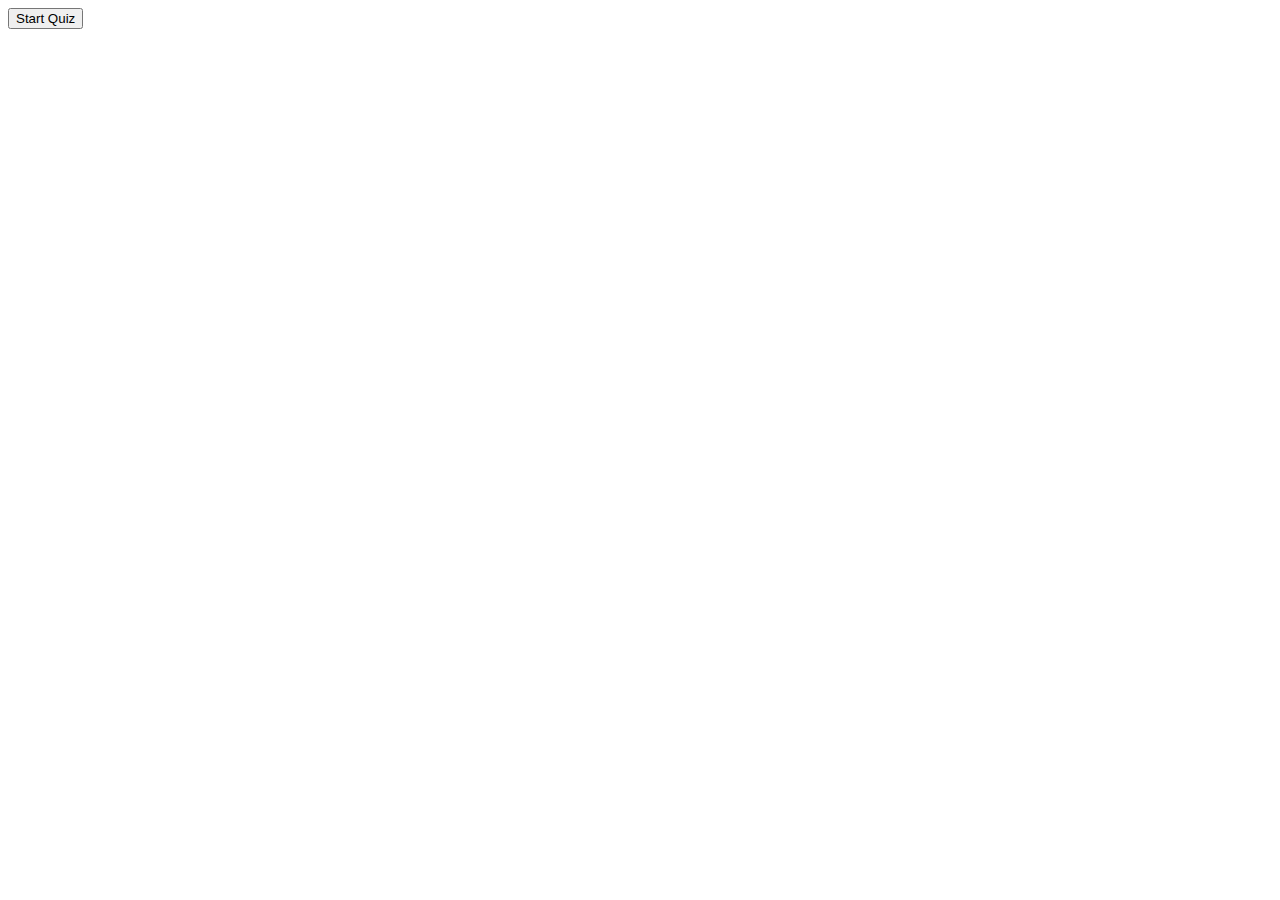
==== proje quiz-app/index.html @ 9001a268 "quiz constructor" ====
<!DOCTYPE html>
<html lang="tr">
<head>
    <meta charset="UTF-8">
    <meta http-equiv="X-UA-Compatible" content="IE=edge">
    <meta name="viewport" content="width=device-width, initial-scale=1.0">
    <title>Document</title>
</head>
<body>
    
    <button class="btn-start">Start Quiz</button>

    <script src="script.js"></script>
</body>
</html>
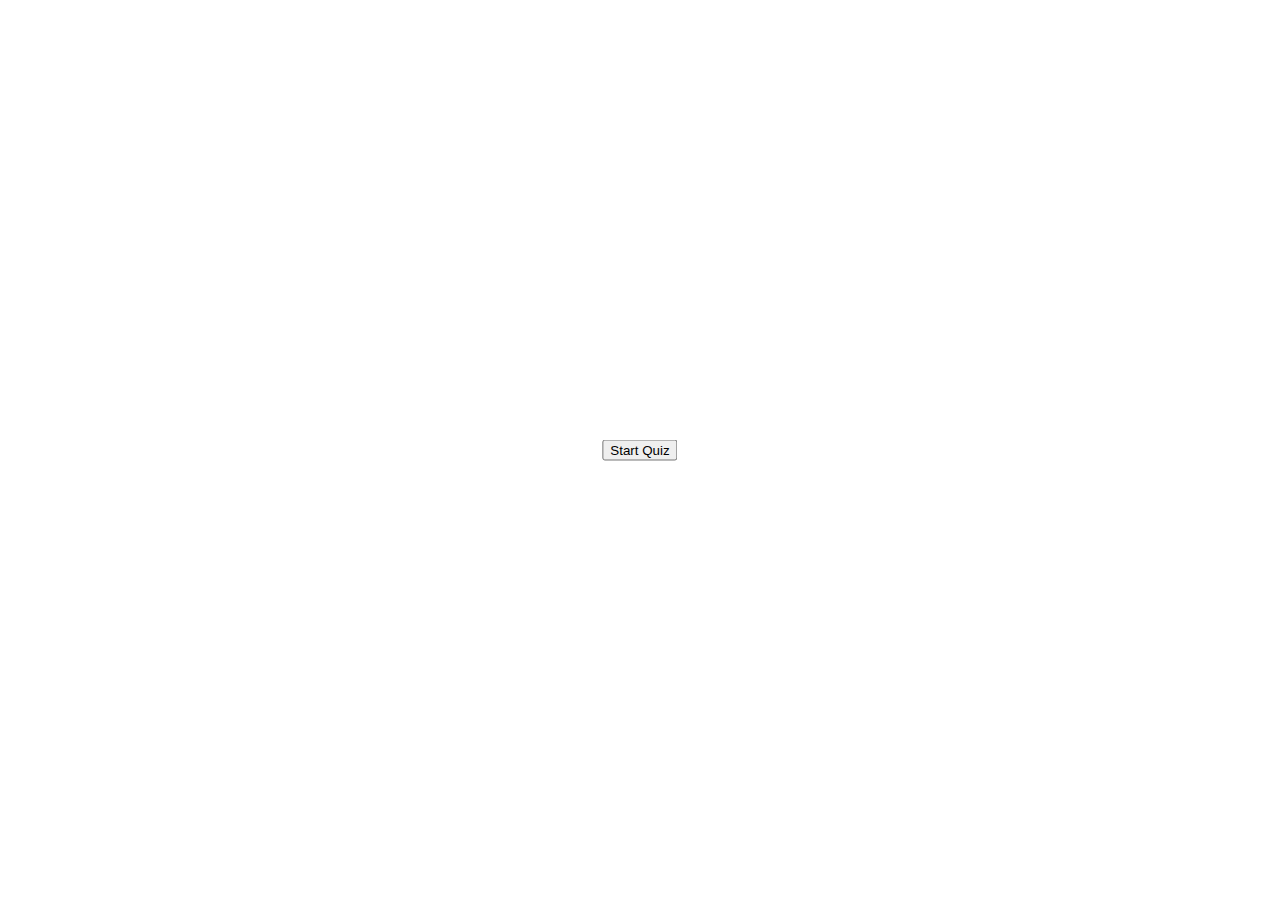
==== commit 899a6559: "quiz card create" ====
--- a/proje quiz-app/index.html
+++ b/proje quiz-app/index.html
@@ -1,15 +1,60 @@
 <!DOCTYPE html>
 <html lang="tr">
-<head>
-    <meta charset="UTF-8">
-    <meta http-equiv="X-UA-Compatible" content="IE=edge">
-    <meta name="viewport" content="width=device-width, initial-scale=1.0">
-    <title>Document</title>
-</head>
-<body>
-    
-    <button class="btn-start">Start Quiz</button>
+  <head>
+    <meta charset="UTF-8" />
+    <meta http-equiv="X-UA-Compatible" content="IE=edge" />
+    <meta name="viewport" content="width=device-width, initial-scale=1.0" />
+
+    <link
+      href="https://cdn.jsdelivr.net/npm/bootstrap@5.1.3/dist/css/bootstrap.min.css"
+      rel="stylesheet"
+      integrity="sha384-1BmE4kWBq78iYhFldvKuhfTAU6auU8tT94WrHftjDbrCEXSU1oBoqyl2QvZ6jIW3"
+      crossorigin="anonymous"
+    />
+    <link
+      rel="stylesheet"
+      href="https://cdnjs.cloudflare.com/ajax/libs/font-awesome/6.1.1/css/all.min.css"
+      integrity="sha512-KfkfwYDsLkIlwQp6LFnl8zNdLGxu9YAA1QvwINks4PhcElQSvqcyVLLD9aMhXd13uQjoXtEKNosOWaZqXgel0g=="
+      crossorigin="anonymous"
+      referrerpolicy="no-referrer"
+    />
+    <link rel="stylesheet" href="style.css" />
+    <title>Quiz App</title>
+  </head>
+  <body>
+    <div class="btn_start">
+      <button class="btn btn-warning btn-lg">Start Quiz</button>
+    </div>
+
+    <div class="card quiz_box">
+      <header class="card-header">
+        <div class="title">Quiz App</div>
+      </header>
+      <section class="card-body">
+        <div class="question_text">
+          <span>Hangisi js paket yönetim uygulamasıdır?</span>
+        </div>
+        <div class="option_list">
+          <div class="option">
+            <span>a: Node.js</span>
+            <div class="icon"><i class="fas fa-check"></i></div>
+          </div>
+          <div class="option">
+            <span>b: Typescript</span>
+            <div class="icon"><i class="fas fa-times"></i></div>
+          </div>
+          <div class="option correct">
+            <span>c: Npm</span>
+            <div class="icon"><i class="fas fa-times"></i></div>
+          </div>
+          <div class="option incorrect">
+            <span>d: Nuget</span>
+            <div class="icon"><i class="fas fa-times"></i></div>
+          </div>
+        </div>
+      </section>
+    </div>
 
     <script src="script.js"></script>
-</body>
-</html>+  </body>
+</html>
--- a/proje quiz-app/style.css
+++ b/proje quiz-app/style.css
@@ -0,0 +1,59 @@
+.btn_start,
+.quiz_box {
+  position: absolute;
+  top: 50%;
+  left: 50%;
+  transform: translate(-50%, -50%);
+}
+.quiz_box.active {
+  opacity: 1;
+  pointer-events: auto;
+  transform: translate(-50%, -50%) scale(1);
+}
+.quiz_box {
+  width: 550px;
+  opacity: 0;
+  pointer-events: none;
+  transform: translate(-50%, -50%) scale(0.7);
+  transition: all 0.3s ease;
+}
+
+.quiz_box header .title {
+  font-size: 20px;
+  font-weight: 600;
+}
+
+.quiz_box .question_text {
+  font-size: 20px;
+  font-weight: 600;
+}
+
+.quiz_box .option_list {
+  padding: 18px 0;
+}
+
+.quiz_box .option_list .option {
+  border: 1px solid #151d3b;
+  border-radius: 5px;
+  padding: 8px 15px;
+  font-size: 16px;
+  margin-bottom: 10px;
+  cursor: pointer;
+
+  display: flex;
+  align-items: center;
+  justify-content: space-between;
+}
+
+.quiz_box .option_list .option:hover {
+  color: #112b2c;
+  background: #ffd33d;
+}
+.quiz_box .option_list .option.correct {
+  color: #115724;
+  background: #d4edda;
+}
+.quiz_box .option_list .option.incorrect {
+  color: #721c24;
+  background: #f8d7da;
+}
